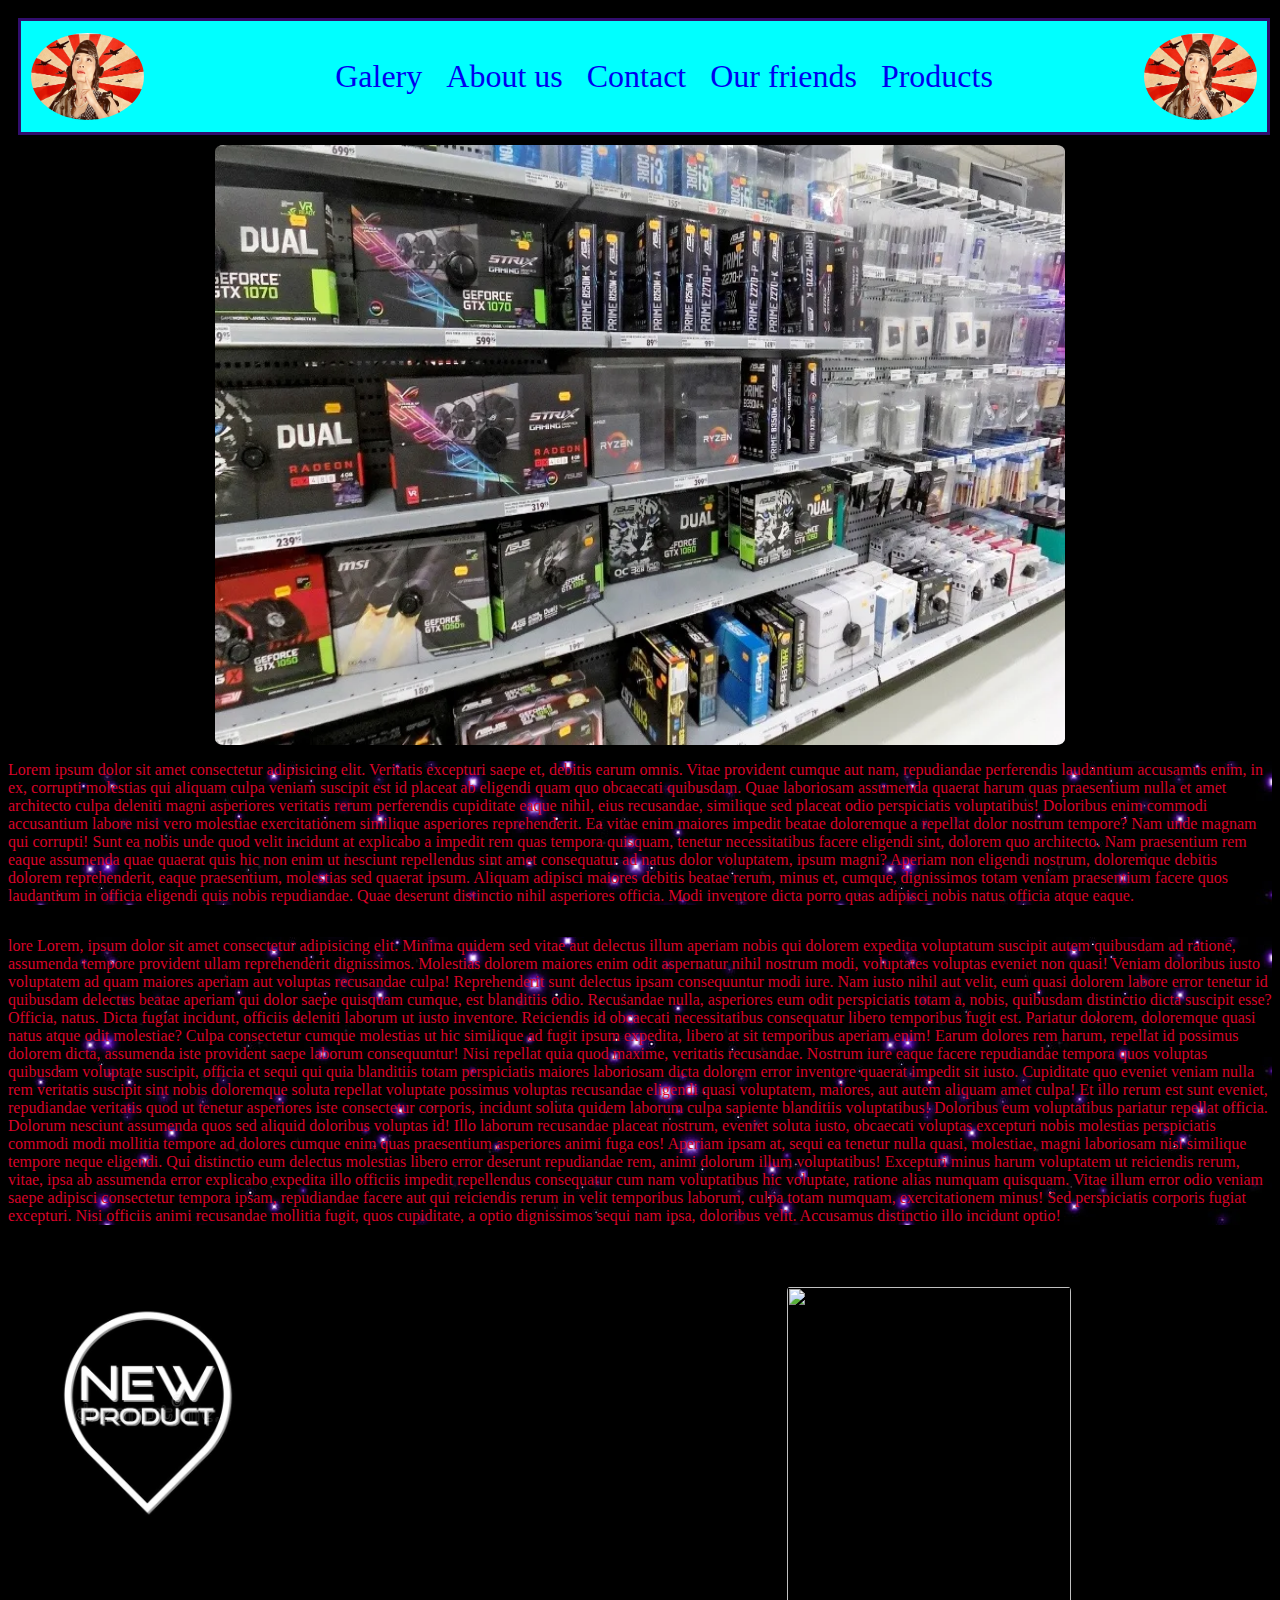
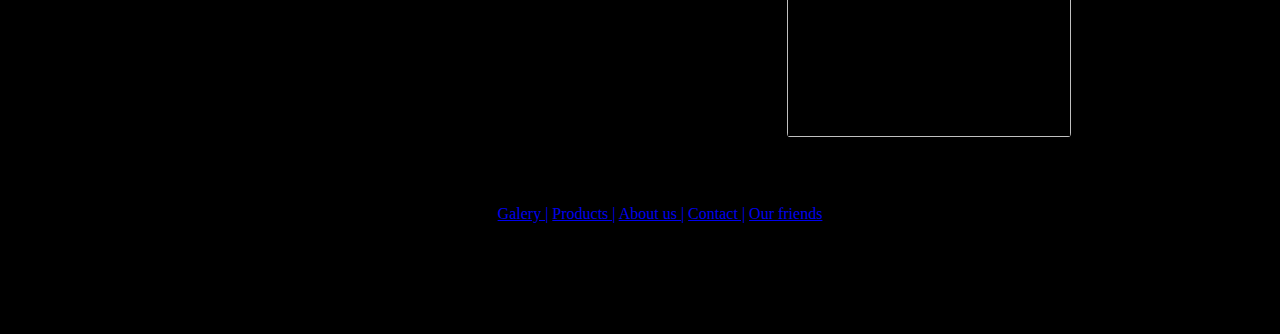
==== index.html @ c5570a7d "cherrybomb" ====
<!DOCTYPE html>
<html lang="en">
  <head>
    <meta charset="UTF-8" />
    <!--compatibilidad d ñ y signos  -->
    <meta http-equiv="X-UA-Compatible" content="IE=edge" />
    <!--para q se vea bien en internet explorer-->
    <meta name="viewport" content="width=device-width, initial-scale=1.0" />
    <!--la adaptacion a dispositivos mobiles-->
    <link rel="stylesheet" href="style.css" />

 <title>Ms.cherryBomb</title>
     </head>
      <body class="alpha">


     <div class="container">
      <div class="navegador">
        <img src="images/japonpinup.jpg" alt="" class="beta">
        <nav>
          <ul class="menu">
           
           <li><a href="pages/galery.html">Galery</a></li>
           <li><a href="pages/aboutus.html">About us</a></li>
           <li><a href="pages/contact.html">Contact</a></li>
           <li><a href="pages/ourfriends.html">Our friends</a></li>
         
           <li>
            <a href="pages/products.html">Products</a>
            <ul class="submenu">
            <li><a href="">keyboards</a></li>
            <li><a href="">video cards</a></li>
            <li><a href="">ram memory</a></li>
            <li><a href="">headphones</a></li>
            <li><a href="">mouse</a></li>
            </ul>
            </li>
     
            </li>
         </ul>
      
       </nav>
       <img src="images/japonpinup.jpg" alt="" class="beta">
       </div>
       
       <div class="main-imagen">
        <section id="main">
         <img  src="images/partes-de-hardware-en-negocio-de-computacion (1).jpg" alt=""  class="duff1"/>
    
               <p class="edward">Lorem ipsum dolor sit amet consectetur adipisicing elit. Veritatis excepturi saepe et, debitis earum omnis. Vitae provident cumque aut nam, repudiandae perferendis laudantium accusamus enim, in ex, corrupti molestias qui aliquam culpa veniam suscipit est id placeat ab eligendi quam quo obcaecati quibusdam. Quae laboriosam assumenda quaerat harum quas praesentium nulla et amet architecto culpa deleniti magni asperiores veritatis rerum perferendis cupiditate eaque nihil, eius recusandae, similique sed placeat odio perspiciatis voluptatibus! Doloribus enim commodi accusantium labore nisi vero molestiae exercitationem similique asperiores reprehenderit. Ea vitae enim maiores impedit beatae doloremque a repellat dolor nostrum tempore? Nam unde magnam qui corrupti! Sunt ea nobis unde quod velit incidunt at explicabo a impedit rem quas tempora quisquam, tenetur necessitatibus facere eligendi sint, dolorem quo architecto. Nam praesentium rem eaque assumenda quae quaerat quis hic non enim ut nesciunt repellendus sint amet consequatur ad natus dolor voluptatem, ipsum magni? Aperiam non eligendi nostrum, doloremque debitis dolorem reprehenderit, eaque praesentium, molestias sed quaerat ipsum. Aliquam adipisci maiores debitis beatae rerum, minus et, cumque, dignissimos totam veniam praesentium facere quos laudantium in officia eligendi quis nobis repudiandae. Quae deserunt distinctio nihil asperiores officia. Modi inventore dicta porro quas adipisci nobis natus officia atque eaque.</p>
               <p class="edward2">lore Lorem, ipsum dolor sit amet consectetur adipisicing elit. Minima quidem sed vitae aut delectus illum aperiam nobis qui dolorem expedita voluptatum suscipit autem quibusdam ad ratione, assumenda tempore provident ullam reprehenderit dignissimos. Molestias dolorem maiores enim odit aspernatur nihil nostrum modi, voluptates voluptas eveniet non quasi! Veniam doloribus iusto voluptatem ad quam maiores aperiam aut voluptas recusandae culpa! Reprehenderit sunt delectus ipsam consequuntur modi iure. Nam iusto nihil aut velit, eum quasi dolorem labore error tenetur id quibusdam delectus beatae aperiam qui dolor saepe quisquam cumque, est blanditiis odio. Recusandae nulla, asperiores eum odit perspiciatis totam a, nobis, quibusdam distinctio dicta suscipit esse? Officia, natus. Dicta fugiat incidunt, officiis deleniti laborum ut iusto inventore. Reiciendis id obcaecati necessitatibus consequatur libero temporibus fugit est. Pariatur dolorem, doloremque quasi natus atque odit molestiae? Culpa consectetur cumque molestias ut hic similique ad fugit ipsum expedita, libero at sit temporibus aperiam enim! Earum dolores rem harum, repellat id possimus dolorem dicta, assumenda iste provident saepe laborum consequuntur! Nisi repellat quia quod maxime, veritatis recusandae. Nostrum iure eaque facere repudiandae tempora quos voluptas quibusdam voluptate suscipit, officia et sequi qui quia blanditiis totam perspiciatis maiores laboriosam dicta dolorem error inventore quaerat impedit sit iusto. Cupiditate quo eveniet veniam nulla rem veritatis suscipit sint nobis doloremque soluta repellat voluptate possimus voluptas recusandae eligendi quasi voluptatem, maiores, aut autem aliquam amet culpa! Et illo rerum est sunt eveniet, repudiandae veritatis quod ut tenetur asperiores iste consectetur corporis, incidunt soluta quidem laborum culpa sapiente blanditiis voluptatibus! Doloribus eum voluptatibus pariatur repellat officia. Dolorum nesciunt assumenda quos sed aliquid doloribus voluptas id! Illo laborum recusandae placeat nostrum, eveniet soluta iusto, obcaecati voluptas excepturi nobis molestias perspiciatis commodi modi mollitia tempore ad dolores cumque enim quas praesentium asperiores animi fuga eos! Aperiam ipsam at, sequi ea tenetur nulla quasi, molestiae, magni laboriosam nisi similique tempore neque eligendi. Qui distinctio eum delectus molestias libero error deserunt repudiandae rem, animi dolorum illum voluptatibus! Excepturi minus harum voluptatem ut reiciendis rerum, vitae, ipsa ab assumenda error explicabo expedita illo officiis impedit repellendus consequatur cum nam voluptatibus hic voluptate, ratione alias numquam quisquam. Vitae illum error odio veniam saepe adipisci consectetur tempora ipsam, repudiandae facere aut qui reiciendis rerum in velit temporibus laborum, culpa totam numquam, exercitationem minus! Sed perspiciatis corporis fugiat excepturi. Nisi officiis animi recusandae mollitia fugit, quos cupiditate, a optio dignissimos sequi nam ipsa, doloribus velit. Accusamus distinctio illo incidunt optio!</p>
    
         </section>
         </div>

   
      <div class="products">

         <a href="pages/products.html"><div><img src="images/productos-fondo-negro.jpg" alt="" class="imagenproducto"></div></a>
        
        <iframe
        src="https://www.google.com/maps/embed?pb=!1m18!1m12!1m3!1d26283.522118258144!2d-58.46033743840684!3d-34.567724937486865!2m3!1f0!2f0!3f0!3m2!1i1024!2i768!4f13.1!3m3!1m2!1s0x95bcb5b815fb4a3d%3A0xbe628c48ddbc6806!2s4krc%20Computaci%C3%B3n!5e0!3m2!1ses-419!2sar!4v1646876505820!5m2!1ses-419!2sar"
        width="494"
        height="450"
        style="border: 0"
        allowfullscreen=""
        loading="lazy" class="iframe">
        </iframe>

        <a href="https://tienda.praxis-art.com/praxis/serigrafias/?gclid=CjwKCAjwopWSBhB6EiwAjxmqDcq18yKQMYSNsYSX4rSzdgv3QRw6h4pEfV_zFwYhrz5K8LHcA-qbjxoCIpwQAvD_BwE"><div><img src="images/propaganda-newsflash.gif" alt="" class="propaganda"></div></a>
      
      </div>
  



     <div class="footer">
       <footer class="king">
      
          <nav>
            <ul>
              <li>
                <a href="pages/galery.html">Galery |</a>
                <a href="pages/products.html">Products |</a>
                <a href="pages/aboutus.html">About us |</a>
                <a href="pages/contact.html">Contact |</a>
                <a href="pages/ourfriends.html">Our friends</a>
              </li>
            </ul>
          </nav>
      </div>
      </footer>
     </div>
    </div>

  
  </body>
</html>
---- style.css ----
.container {
  display: grid;
  grid-template-columns: 0.5fr 0.5fr 0.5fr 0.5fr;
  grid-template-rows: 0.2fr 1.6fr 0.8fr 0.2fr;
  gap: 0px 0px;
  grid-auto-flow: row;
  grid-template-areas:
    "navegador navegador navegador navegador"
    "main-imagen main-imagen main-imagen main-imagen"
    "products products aside aside"
    "footer footer footer footer";
}

.navegador {
  grid-area: navegador;
}

.main-imagen {
  grid-area: main-imagen;
}

.products {
  grid-area: products;
}

.aside {
  grid-area: aside;
}

.footer {
  grid-area: footer;
}

.alpha {
  background-color: black;
}

.main-imagen {
    /* margin: 16px 16px 16px 266px; */
    align-items: center;
}

.products {
  margin: auto;
  padding: 5px;
  border: 5px;
  display: flex;
  align-items: center;
  flex-direction: row;
  justify-content: space-around;
}

.imagenproducto {
  border-radius: 1%;
  width: 270px;
  height: 450;
}

.propaganda {
  margin: 0px 5px 5px 10px;
  border-radius: 1%;
  width: 284px;
  height: 450px;
}

#main {
    display: flex;
    flex-direction: column;
    justify-content: center;
    align-items: center;
}

.beta {
  border-radius: 70%;
  width: 113px;
  height: 87px;
}

.menu li {
  display: inline-block;
  position: relative;
  padding: 10px 10px;
}
.menu li a {
  text-decoration: none;
  font-family: fantasy;
  font-size: xx-large;
}

.submenu {
  display: none;
  position: absolute;
}
.submenu li {
  display: block;
  background-color: #320d6d;
  border: solid;
  border-color: #136f63;
}
.menu li:hover .submenu {
  display: block;
}
.navegador {
    display: flex;
    border: solid;
    border-color: #320d6d;
    margin: 10px 10px 10px 10px;
    padding: 10px;

    align-items: center;
    justify-content: space-between;
    align-content: stretch;
    flex-direction: row;
}

.edward {
  color: #d90429;
  background-image: url(images/fondo-negro-purpura-estrellas.jpg);
}

.edward2 {
  color: #d90429;
  background-image: url(images/fondo-negro-purpura-estrellas.jpg);
}

.submenu li {
  list-style-type: lower-greek;
}

.charly li {
  text-decoration: none;
  text-align: center;
  font-size: xx-large;
  font-family: Impact, Haettenschweiler, "Arial Narrow Bold", sans-serif;
}
.duff1 {
  border-radius: 1%;
  width: 850px;
  height: 600px;
}

.imagen-producto {
  border-radius: 1%;
  width: 275px;
  height: 450px;
}

.products {
  display: flex;
  flex-direction: row;
  align-items: flex-start;
  flex-wrap: nowrap;
  justify-content: flex-end;

}

.jhonnie {
  width: 200px;
  height: 200px;
  display: flex;
  align-items: center;
}

.king {
  text-align: center;
}
.london {
  background-color: black;
}

.londond2 {
  border-radius: 10%;
  width: 10%;
}
.monkey {
  color: aqua;
  text-align: center;
  font-size: x-large;
}

.monkey2 {
  color: yellowgreen;
  text-align: center;
  font-size: x-large;
}

.monkey3 {
  color: goldenrod;
  text-align: center;
  font-size: x-large;
}
.monkey4 {
  color: blueviolet;
  text-align: center;
  font-size: x-large;
}
.monkey5 {
  color: orangered;
  text-align: center;
  font-size: x-large;
}
ul {
  list-style-type: none;
}

.nuts {
  background-color: black;
}
.nuts2 {
  border-radius: 10%;
  width: 5%;
}
.i1 {
  border-radius: 1%;
  width: 662px;
  height: 400px;
}
.i2 {
  border-radius: 1%;
  width: 662px;
  height: 400px;
}
.i3 {
  border-radius: 1%;
  width: 662px;
  height: 400px;
}
.i4 {
  border-radius: 1%;
  width: 662px;
  height: 400px;
}
.i5 {
  border-radius: 1%;
  width: 662px;
  height: 400px;
}
.i6 {
  border-radius: 1%;
  width: 662px;
  height: 400px;
}
.i7 {
  border-radius: 1%;
  width: 662px;
  height: 400px;
}
.i8 {
  border-radius: 1%;
  width: 662px;
  height: 400px;
}
.i9 {
  border-radius: 1%;
  width: 662px;
  height: 400px;
}
.i10 {
  border-radius: 1%;
  width: 662px;
  height: 400px;
}
.i11 {
  border-radius: 1%;
  width: 662px;
  height: 400px;
}
.i12 {
  border-radius: 1%;
  width: 662px;
  height: 400px;
}
.i13 {
  border-radius: 1%;
  width: 662px;
  height: 400px;
}
.i14 {
  border-radius: 1%;
  width: 662px;
  height: 400px;
}
.i15 {
  border-radius: 1%;
  width: 662px;
  height: 400px;
}
.i16 {
  border-radius: 1%;
  width: 662px;
  height: 400px;
}
.i17 {
  border-radius: 1%;
  width: 662px;
  height: 400px;
}
.i18 {
  border-radius: 1%;
  width: 662px;
  height: 400px;
}
.i19 {
  border-radius: 1%;
  width: 662px;
  height: 400px;
}
.i21 {
  border-radius: 1%;
  width: 662px;
  height: 400px;
}

.i22 {
  border-radius: 1%;
  width: 662px;
  height: 400px;
}

.i23 {
  border-radius: 1%;
  width: 662px;
  height: 400px;
}
.i24 {
  border-radius: 1%;
  width: 662px;
  height: 400px;
}
.i25 {
  border-radius: 1%;
  width: 662px;
  height: 400px;
}
.i26 {
  border-radius: 1%;
  width: 662px;
  height: 400px;
}
.i27 {
  border-radius: 1%;
  width: 662px;
  height: 400px;
}
.i28 {
  border-radius: 1%;
  width: 662px;
  height: 400px;
}
.i29 {
  border-radius: 1%;
  width: 662px;
  height: 400px;
}
.i30 {
  border-radius: 1%;
  width: 662px;
  height: 400px;
}
.orange {
  background-color: black;
}
.orange2 {
  border-radius: 10%;
  width: 5%;
}

.orange3 {
  border-radius: 1%;
  width: 1330px;
  height: 700px;
}
.pudding {
  background-color: black;
}
.pudding2 {
  border-radius: 10%;
  width: 5%;
}
.pudding3 {
  color: greenyellow;
}
#sektor {
  border-radius: 1%;
  width: 1330px;
  height: 700px;
}
.orange2andhalf {
  color: aqua;
  text-align: center;
}
.londond3 {
  display: flex;
  justify-content: center;
  align-items: center;
  color: red;
  text-align: center;
}

.robert {
  background-color: black;
}
.cyrax {
  border-radius: 10%;
  width: 5%;
}
.smoke {
  color: chartreuse;
  text-align: center;
}

.ashe {
  border-radius: 100%;
  width: 15%;
}
.ashe2 {
  border-radius: 100%;
  width: 15%;
}
.ashe3 {
  border-radius: 100%;
  width: 15%;
}
@media screen and (max-width: 480px) {
    .navegador{
        /* display: -webkit-box; */
        width: 100% !important;
    text-align: center;
    display: flex;
    }
    .menu{
        display: grid;
    }
  .products {
    display: flex;
    flex-direction: column;
    align-items: center;
    flex-wrap: wrap;
    justify-content: space-around;
  }
  .edward2 {
    background-image: none;
    color: #b9d2b1;
  }
  .edward {
    background-image: none;
    color: #b9d2b1;
  }
  .navegador {
    background-color: aqua;
    width: 80%;
    height: 364px;
    text-align: center;
  }
  .container {
    display: grid;
    grid-template-columns: 0.5fr;
    grid-template-rows: 0.4fr 0.5fr 0.5fr 0.1fr;

    gap: 0px 0px;
    grid-auto-flow: row;
    grid-template-areas:
      "navegador "
      "main-imagen"
      "products"
      "footer";
  }

  .alpha {
    background-color: #f0386b !important;
    grid-template-columns: 1 3fr;
  }
}
 
@media screen and (max-width: 1200px) {
  .main-imagen {
      grid-area: main-imagen;
    /* width: 700px; */
  }

  .container{
    grid-template-columns: auto !important;
  }

  .alpha {
    background-color: #590925;
   grid-template-columns:3 3fr;
   grid-template-rows: 4 repeat(0.5);
   grid-template-areas: 
   "navegador navegador navegador"
   "main-imagen main-imagen main-imagen"
   "products products aside"
   "footer footer footer";

  }

  .king{
      grid-area: footer;
  }

  .products{
      grid-area: products;
  }
  .navegador {
      grid-area: navegador;
    background-color: aqua;
    /* width: 102%;
    height: 70%; */
    text-align: center;
  }

  .edward {
    color: aqua;
    background-image: none;
  }

  .edward2 {
    background-image: none;
    color: #73956f;
  }

  

  
}


  
@media screen and (min-width: 1024px) {
  .navegador {
      background-color: aqua;
    width: 97%;
  }
  .alpha {
    background-color: black !important;
    grid-template-columns: repeat(4, 1fr);
    grid-template-areas:
      "navegador navegador navegador ."
      "main-imagen main-imagen main-imagen ."
      "products products aside ."
      "footer footer . .";
  }
}
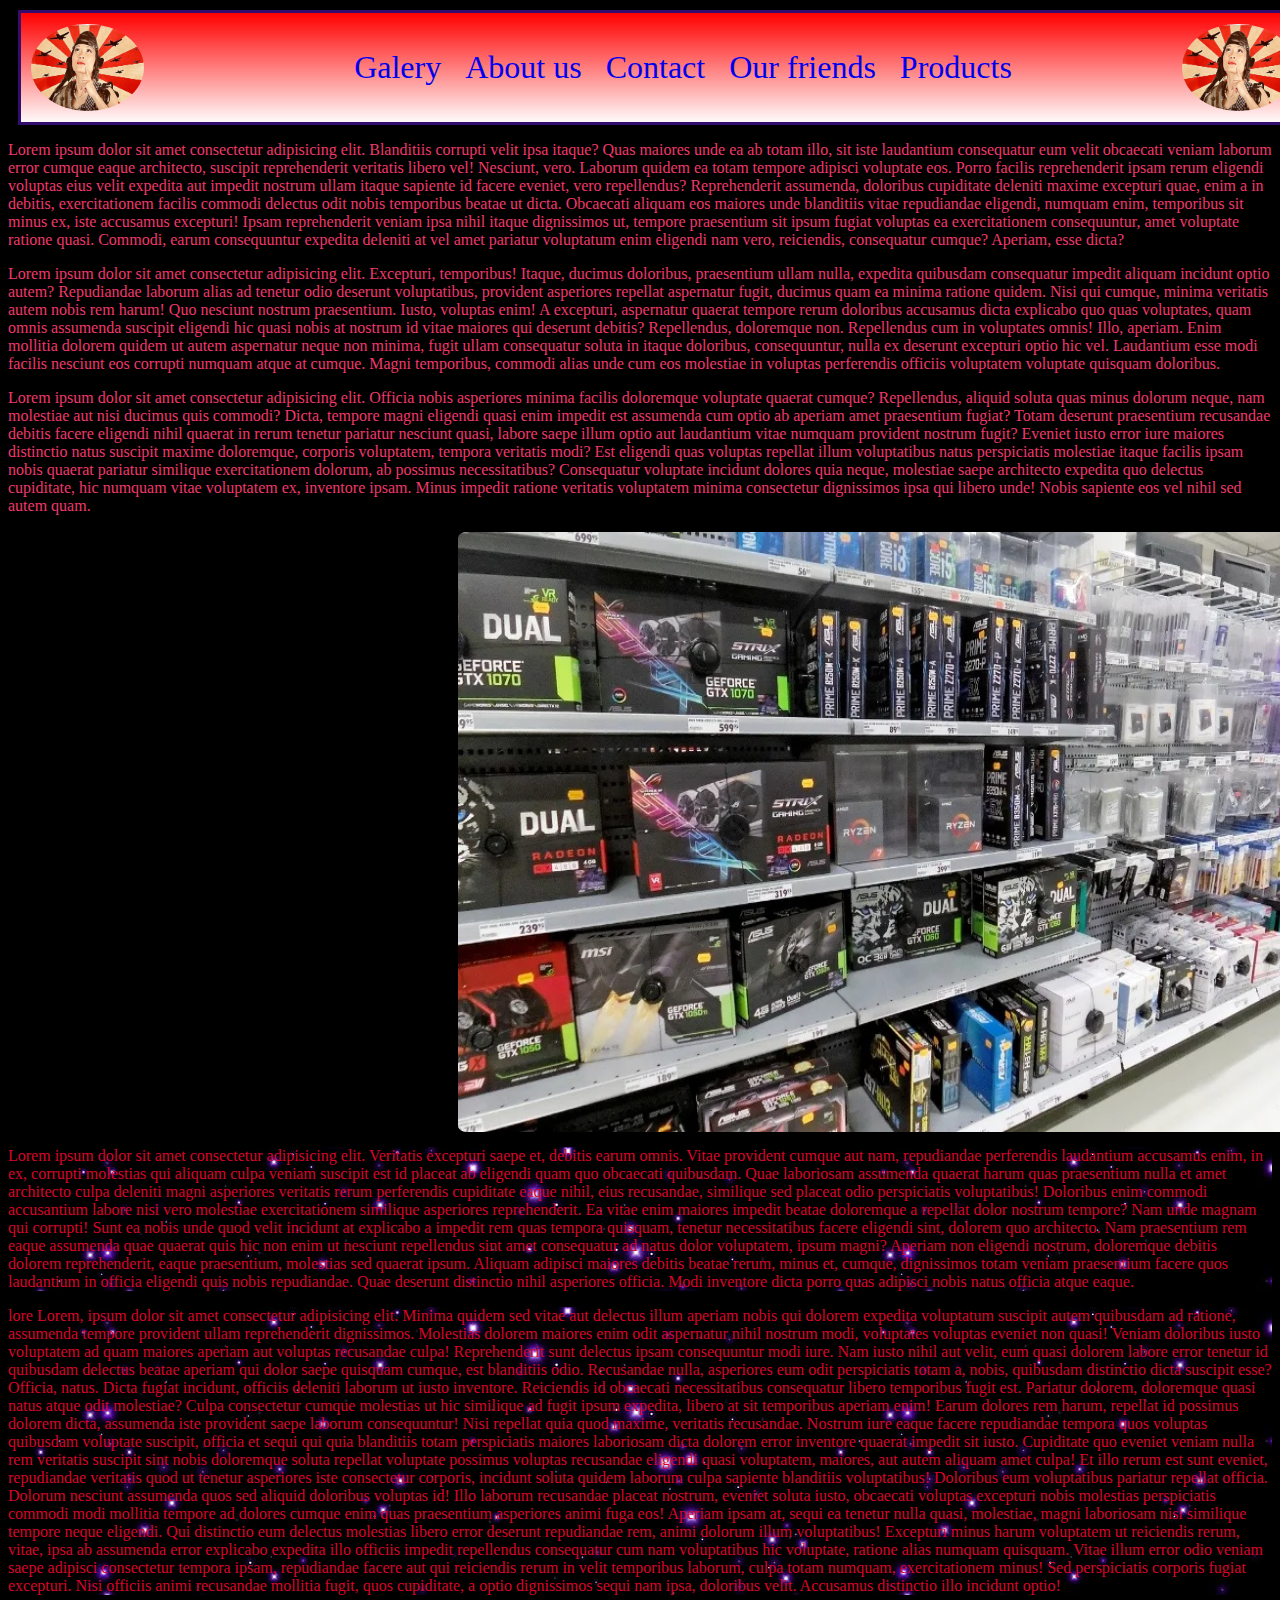
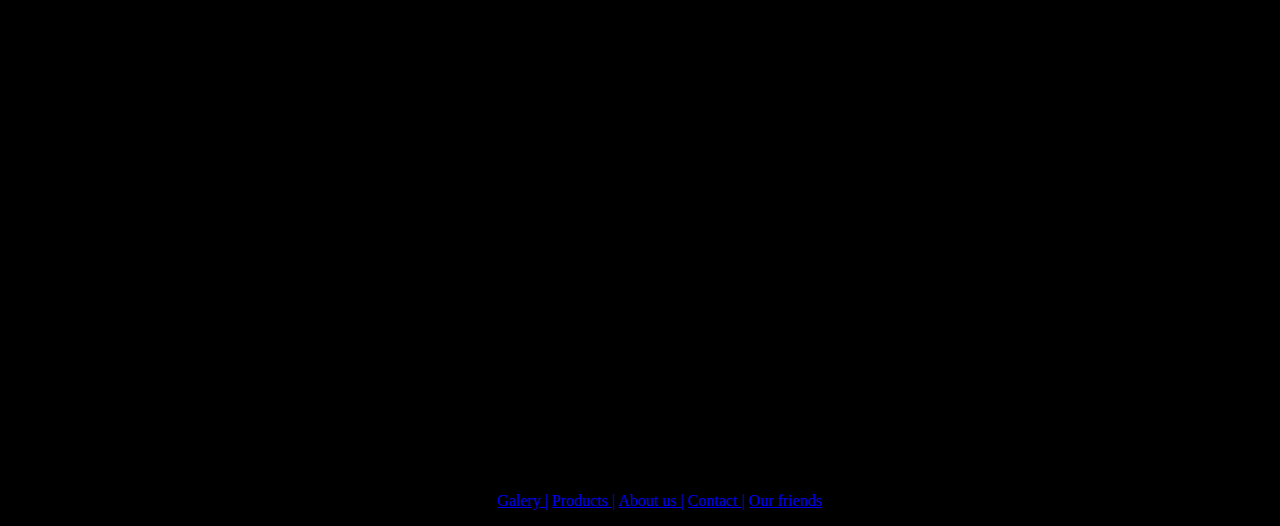
==== commit 6d3ac8ff: "ramabootstrap" ====
--- a/index.html
+++ b/index.html
@@ -7,6 +7,7 @@
     <!--para q se vea bien en internet explorer-->
     <meta name="viewport" content="width=device-width, initial-scale=1.0" />
     <!--la adaptacion a dispositivos mobiles-->
+    <link href="https://cdn.jsdelivr.net/npm/bootstrap@5.1.3/dist/css/bootstrap.min.css" rel="stylesheet" integrity="sha384-1BmE4kWBq78iYhFldvKuhfTAU6auU8tT94WrHftjDbrCEXSU1oBoqyl2QvZ6jIW3" crossorigin="anonymous">
     <link rel="stylesheet" href="style.css" />
 
  <title>Ms.cherryBomb</title>
@@ -14,8 +15,8 @@
       <body class="alpha">
 
 
-     <div class="container">
-      <div class="navegador">
+     <div class="row container-fluid">
+      <div class="col-12 navegador">
         <img src="images/japonpinup.jpg" alt="" class="beta">
         <nav>
           <ul class="menu">
@@ -43,20 +44,27 @@
        <img src="images/japonpinup.jpg" alt="" class="beta">
        </div>
        
-       <div class="main-imagen">
-        <section id="main">
+        <div class="row textos">
+       <p class="col-4 para1">Lorem ipsum dolor sit amet consectetur adipisicing elit. Blanditiis corrupti velit ipsa itaque? Quas maiores unde ea ab totam illo, sit iste laudantium consequatur eum velit obcaecati veniam laborum error cumque eaque architecto, suscipit reprehenderit veritatis libero vel! Nesciunt, vero. Laborum quidem ea totam tempore adipisci voluptate eos. Porro facilis reprehenderit ipsam rerum eligendi voluptas eius velit expedita aut impedit nostrum ullam itaque sapiente id facere eveniet, vero repellendus? Reprehenderit assumenda, doloribus cupiditate deleniti maxime excepturi quae, enim a in debitis, exercitationem facilis commodi delectus odit nobis temporibus beatae ut dicta. Obcaecati aliquam eos maiores unde blanditiis vitae repudiandae eligendi, numquam enim, temporibus sit minus ex, iste accusamus excepturi! Ipsam reprehenderit veniam ipsa nihil itaque dignissimos ut, tempore praesentium sit ipsum fugiat voluptas ea exercitationem consequuntur, amet voluptate ratione quasi. Commodi, earum consequuntur expedita deleniti at vel amet pariatur voluptatum enim eligendi nam vero, reiciendis, consequatur cumque? Aperiam, esse dicta?</p>
+       <p class="col-4 para2">Lorem ipsum dolor sit amet consectetur adipisicing elit. Excepturi, temporibus! Itaque, ducimus doloribus, praesentium ullam nulla, expedita quibusdam consequatur impedit aliquam incidunt optio autem? Repudiandae laborum alias ad tenetur odio deserunt voluptatibus, provident asperiores repellat aspernatur fugit, ducimus quam ea minima ratione quidem. Nisi qui cumque, minima veritatis autem nobis rem harum! Quo nesciunt nostrum praesentium. Iusto, voluptas enim! A excepturi, aspernatur quaerat tempore rerum doloribus accusamus dicta explicabo quo quas voluptates, quam omnis assumenda suscipit eligendi hic quasi nobis at nostrum id vitae maiores qui deserunt debitis? Repellendus, doloremque non. Repellendus cum in voluptates omnis! Illo, aperiam. Enim mollitia dolorem quidem ut autem aspernatur neque non minima, fugit ullam consequatur soluta in itaque doloribus, consequuntur, nulla ex deserunt excepturi optio hic vel. Laudantium esse modi facilis nesciunt eos corrupti numquam atque at cumque. Magni temporibus, commodi alias unde cum eos molestiae in voluptas perferendis officiis voluptatem voluptate quisquam doloribus.</p>
+       <p class="col-4 para3">Lorem ipsum dolor sit amet consectetur adipisicing elit. Officia nobis asperiores minima facilis doloremque voluptate quaerat cumque? Repellendus, aliquid soluta quas minus dolorum neque, nam molestiae aut nisi ducimus quis commodi? Dicta, tempore magni eligendi quasi enim impedit est assumenda cum optio ab aperiam amet praesentium fugiat? Totam deserunt praesentium recusandae debitis facere eligendi nihil quaerat in rerum tenetur pariatur nesciunt quasi, labore saepe illum optio aut laudantium vitae numquam provident nostrum fugit? Eveniet iusto error iure maiores distinctio natus suscipit maxime doloremque, corporis voluptatem, tempora veritatis modi? Est eligendi quas voluptas repellat illum voluptatibus natus perspiciatis molestiae itaque facilis ipsam nobis quaerat pariatur similique exercitationem dolorum, ab possimus necessitatibus? Consequatur voluptate incidunt dolores quia neque, molestiae saepe architecto expedita quo delectus cupiditate, hic numquam vitae voluptatem ex, inventore ipsam. Minus impedit ratione veritatis voluptatem minima consectetur dignissimos ipsa qui libero unde! Nobis sapiente eos vel nihil sed autem quam.</p>
+       </div>
+
+
+       <div class="row main-imagen">
+        <section id="col-12 main">
          <img  src="images/partes-de-hardware-en-negocio-de-computacion (1).jpg" alt=""  class="duff1"/>
     
                <p class="edward">Lorem ipsum dolor sit amet consectetur adipisicing elit. Veritatis excepturi saepe et, debitis earum omnis. Vitae provident cumque aut nam, repudiandae perferendis laudantium accusamus enim, in ex, corrupti molestias qui aliquam culpa veniam suscipit est id placeat ab eligendi quam quo obcaecati quibusdam. Quae laboriosam assumenda quaerat harum quas praesentium nulla et amet architecto culpa deleniti magni asperiores veritatis rerum perferendis cupiditate eaque nihil, eius recusandae, similique sed placeat odio perspiciatis voluptatibus! Doloribus enim commodi accusantium labore nisi vero molestiae exercitationem similique asperiores reprehenderit. Ea vitae enim maiores impedit beatae doloremque a repellat dolor nostrum tempore? Nam unde magnam qui corrupti! Sunt ea nobis unde quod velit incidunt at explicabo a impedit rem quas tempora quisquam, tenetur necessitatibus facere eligendi sint, dolorem quo architecto. Nam praesentium rem eaque assumenda quae quaerat quis hic non enim ut nesciunt repellendus sint amet consequatur ad natus dolor voluptatem, ipsum magni? Aperiam non eligendi nostrum, doloremque debitis dolorem reprehenderit, eaque praesentium, molestias sed quaerat ipsum. Aliquam adipisci maiores debitis beatae rerum, minus et, cumque, dignissimos totam veniam praesentium facere quos laudantium in officia eligendi quis nobis repudiandae. Quae deserunt distinctio nihil asperiores officia. Modi inventore dicta porro quas adipisci nobis natus officia atque eaque.</p>
                <p class="edward2">lore Lorem, ipsum dolor sit amet consectetur adipisicing elit. Minima quidem sed vitae aut delectus illum aperiam nobis qui dolorem expedita voluptatum suscipit autem quibusdam ad ratione, assumenda tempore provident ullam reprehenderit dignissimos. Molestias dolorem maiores enim odit aspernatur nihil nostrum modi, voluptates voluptas eveniet non quasi! Veniam doloribus iusto voluptatem ad quam maiores aperiam aut voluptas recusandae culpa! Reprehenderit sunt delectus ipsam consequuntur modi iure. Nam iusto nihil aut velit, eum quasi dolorem labore error tenetur id quibusdam delectus beatae aperiam qui dolor saepe quisquam cumque, est blanditiis odio. Recusandae nulla, asperiores eum odit perspiciatis totam a, nobis, quibusdam distinctio dicta suscipit esse? Officia, natus. Dicta fugiat incidunt, officiis deleniti laborum ut iusto inventore. Reiciendis id obcaecati necessitatibus consequatur libero temporibus fugit est. Pariatur dolorem, doloremque quasi natus atque odit molestiae? Culpa consectetur cumque molestias ut hic similique ad fugit ipsum expedita, libero at sit temporibus aperiam enim! Earum dolores rem harum, repellat id possimus dolorem dicta, assumenda iste provident saepe laborum consequuntur! Nisi repellat quia quod maxime, veritatis recusandae. Nostrum iure eaque facere repudiandae tempora quos voluptas quibusdam voluptate suscipit, officia et sequi qui quia blanditiis totam perspiciatis maiores laboriosam dicta dolorem error inventore quaerat impedit sit iusto. Cupiditate quo eveniet veniam nulla rem veritatis suscipit sint nobis doloremque soluta repellat voluptate possimus voluptas recusandae eligendi quasi voluptatem, maiores, aut autem aliquam amet culpa! Et illo rerum est sunt eveniet, repudiandae veritatis quod ut tenetur asperiores iste consectetur corporis, incidunt soluta quidem laborum culpa sapiente blanditiis voluptatibus! Doloribus eum voluptatibus pariatur repellat officia. Dolorum nesciunt assumenda quos sed aliquid doloribus voluptas id! Illo laborum recusandae placeat nostrum, eveniet soluta iusto, obcaecati voluptas excepturi nobis molestias perspiciatis commodi modi mollitia tempore ad dolores cumque enim quas praesentium asperiores animi fuga eos! Aperiam ipsam at, sequi ea tenetur nulla quasi, molestiae, magni laboriosam nisi similique tempore neque eligendi. Qui distinctio eum delectus molestias libero error deserunt repudiandae rem, animi dolorum illum voluptatibus! Excepturi minus harum voluptatem ut reiciendis rerum, vitae, ipsa ab assumenda error explicabo expedita illo officiis impedit repellendus consequatur cum nam voluptatibus hic voluptate, ratione alias numquam quisquam. Vitae illum error odio veniam saepe adipisci consectetur tempora ipsam, repudiandae facere aut qui reiciendis rerum in velit temporibus laborum, culpa totam numquam, exercitationem minus! Sed perspiciatis corporis fugiat excepturi. Nisi officiis animi recusandae mollitia fugit, quos cupiditate, a optio dignissimos sequi nam ipsa, doloribus velit. Accusamus distinctio illo incidunt optio!</p>
-    
+                
          </section>
          </div>
 
    
-      <div class="products">
+      <div class="row products">
 
-         <a href="pages/products.html"><div><img src="images/productos-fondo-negro.jpg" alt="" class="imagenproducto"></div></a>
+         <a href="pages/products.html"><div><img src="images/productos-fondo-negro.jpg" alt="" class="col-4 imagenproducto"></div></a>
         
         <iframe
         src="https://www.google.com/maps/embed?pb=!1m18!1m12!1m3!1d26283.522118258144!2d-58.46033743840684!3d-34.567724937486865!2m3!1f0!2f0!3f0!3m2!1i1024!2i768!4f13.1!3m3!1m2!1s0x95bcb5b815fb4a3d%3A0xbe628c48ddbc6806!2s4krc%20Computaci%C3%B3n!5e0!3m2!1ses-419!2sar!4v1646876505820!5m2!1ses-419!2sar"
@@ -64,18 +72,18 @@
         height="450"
         style="border: 0"
         allowfullscreen=""
-        loading="lazy" class="iframe">
+        loading="lazy" class="col-4 iframe">
         </iframe>
 
-        <a href="https://tienda.praxis-art.com/praxis/serigrafias/?gclid=CjwKCAjwopWSBhB6EiwAjxmqDcq18yKQMYSNsYSX4rSzdgv3QRw6h4pEfV_zFwYhrz5K8LHcA-qbjxoCIpwQAvD_BwE"><div><img src="images/propaganda-newsflash.gif" alt="" class="propaganda"></div></a>
+        <a href="https://tienda.praxis-art.com/praxis/serigrafias/?gclid=CjwKCAjwopWSBhB6EiwAjxmqDcq18yKQMYSNsYSX4rSzdgv3QRw6h4pEfV_zFwYhrz5K8LHcA-qbjxoCIpwQAvD_BwE"><div><img src="images/propaganda-newsflash.gif" alt="" class="col-4 propaganda"></div></a>
       
       </div>
   
 
 
 
-     <div class="footer">
-       <footer class="king">
+     <div class="row footer">
+       <footer class="col-12 king">
       
           <nav>
             <ul>
@@ -93,6 +101,8 @@
      </div>
     </div>
 
-  
+    <script src="https://cdn.jsdelivr.net/npm/@popperjs/core@2.10.2/dist/umd/popper.min.js" integrity="sha384-7+zCNj/IqJ95wo16oMtfsKbZ9ccEh31eOz1HGyDuCQ6wgnyJNSYdrPa03rtR1zdB" crossorigin="anonymous"></script>
+    <script src="https://cdn.jsdelivr.net/npm/bootstrap@5.1.3/dist/js/bootstrap.min.js" integrity="sha384-QJHtvGhmr9XOIpI6YVutG+2QOK9T+ZnN4kzFN1RtK3zEFEIsxhlmWl5/YESvpZ13" crossorigin="anonymous"></script>
+
   </body>
 </html>
--- a/style.css
+++ b/style.css
@@ -1,4 +1,4 @@
-.container {
+/* .container {
   display: grid;
   grid-template-columns: 0.5fr 0.5fr 0.5fr 0.5fr;
   grid-template-rows: 0.2fr 1.6fr 0.8fr 0.2fr;
@@ -9,7 +9,7 @@
     "main-imagen main-imagen main-imagen main-imagen"
     "products products aside aside"
     "footer footer footer footer";
-}
+} */
 
 .navegador {
   grid-area: navegador;
@@ -39,6 +39,66 @@
     /* margin: 16px 16px 16px 266px; */
     align-items: center;
 }
+
+.navegador{
+  background-image: linear-gradient(red, rgb(255, 250, 250) );
+}
+
+.imagenproducto{
+transform: translate(2500px, 80px);
+}
+
+.propaganda{
+  transform: translate(1400px, 1px);
+}
+
+.iframe{
+  transform: translate(1150px, 1px);
+}
+
+.sektor{
+  border-radius: 90%;
+width: 100%;
+
+}
+
+
+.para1{
+  color: #f0386b;
+}
+.para2{
+  color: #f0386b;
+
+}
+
+.para3{
+  color: #f0386b;
+}
+
+.duff1{
+  transform: translate(450px, 1px);
+  display:flex !important;
+  justify-content: center;
+  align-items: center;
+}
+
+@keyframes aparecer {
+   0% {opacity: 100%}
+   25% {opacity: 75%}
+   50% {opacity: 50%}
+   75% {opacity: 25%}
+   100% {opacity: 0%}
+}
+
+.beta{ 
+
+  animation-name: aparecer;
+  animation-delay: 5s;
+  animation-duration: 2s;
+  animation-iteration-count: infinite;
+  animation-timing-function: linear;
+}
+
 
 .products {
   margin: auto;
@@ -134,6 +194,8 @@
   font-family: Impact, Haettenschweiler, "Arial Narrow Bold", sans-serif;
 }
 .duff1 {
+  display: flex;
+  justify-content: center;
   border-radius: 1%;
   width: 850px;
   height: 600px;
@@ -365,10 +427,11 @@
   width: 5%;
 }
 
+
 .orange3 {
   border-radius: 1%;
-  width: 1330px;
-  height: 700px;
+  width: 100%;
+  height: 1000px;
 }
 .pudding {
   background-color: black;
@@ -410,14 +473,17 @@
 }
 
 .ashe {
+  transform: translate(200px,10px);
   border-radius: 100%;
   width: 15%;
 }
 .ashe2 {
+  transform: translate(520px,10px);
   border-radius: 100%;
   width: 15%;
 }
 .ashe3 {
+  transform: translate(800px,10px);
   border-radius: 100%;
   width: 15%;
 }
@@ -529,7 +595,7 @@
 @media screen and (min-width: 1024px) {
   .navegador {
       background-color: aqua;
-    width: 97%;
+    width: 100%;
   }
   .alpha {
     background-color: black !important;
